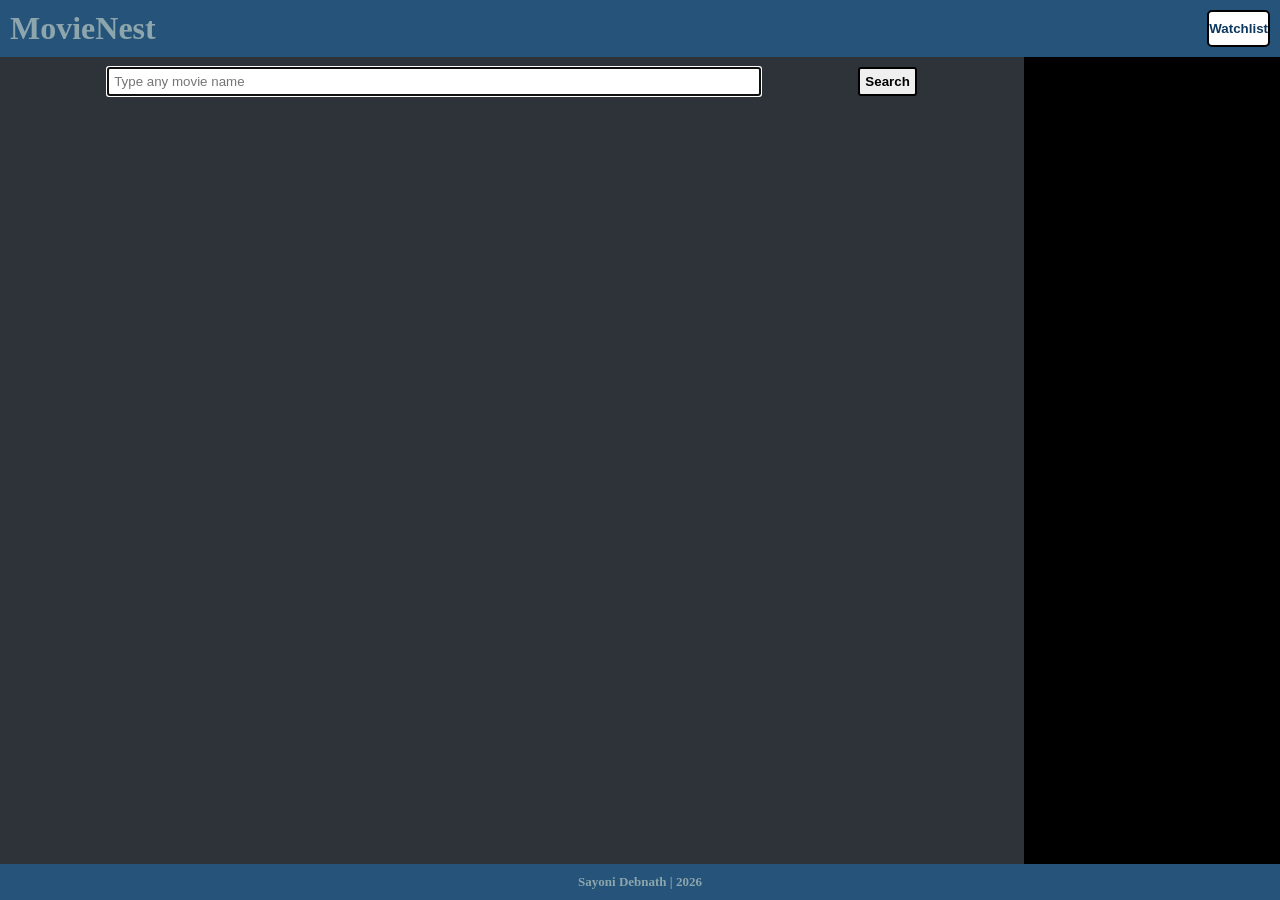
==== index.html @ 978d94af "Initial UI Layout" ====
<!doctype html>
<html lang="en">
  <head>
    <meta charset="UTF-8" />
    <meta name="viewport" content="width=device-width, initial-scale=1.0" />
    <title>Movie Search</title>
    <link rel="stylesheet" href="style.css">
  </head>
  <body>
    <header>
      <h1>MovieNest</h1>
      <nav>
        <button class="watchbtn">Watchlist</button>
      </nav>
    </header>

    <main class="container">
      <section class="wrapper">
        <section class="search-section">
          <form class="search-form">
            <input
              type="text" autofocus
              placeholder="Type any movie name"
              id="searchbar"
            />
            <button id="searchbtn">Search</button>
          </form>
        </section>
        <section class="movies-section">
          <div class="movie-grids"></div>
        </section>
      </section>
    </main>

    <footer><p>Sayoni Debnath | 2026</p></footer>
  </body>
</html>
---- style.css ----
*{
    margin:0;
    padding:0;
}
body{
    min-height: 100vh;
    display:flex;
    flex-direction: column;
}

header{
    background-color: rgb(37, 83, 122);
    color:rgb(141, 165, 172);
    display:flex;
    flex-direction: row;
    justify-content: space-between;
    padding:10px;

}
nav{
    display:flex;
}
    
.watchbtn{
background-color: white;
    border:2px solid black;
    border-radius: 5px;
    color:rgb(12, 56, 95);
    font-weight: 800;
}
footer{
    background-color:rgb(37, 83, 122) ;
    color:rgb(141, 165, 172);
    display: flex;
    justify-content: space-around;
    align-items: center;
    padding:10px;
}
p{
    font-weight: 800;
    font-size: small;
}
main{
    background-color: black;
    display:flex;
    flex:1;

}
.wrapper{
    height:auto;
    width:80vw;
    background-color: rgb(45, 51, 56);
    display:flex;
    flex-direction: column;
}
.search-section{
    display:flex;
    flex-direction: column;
    margin:10px;
    align-items: left;


}
.search-form{
    min-width: 50vw;
    display:flex;
    justify-content: space-evenly;
    align-items: left;
}
#searchbar{
    min-width: 50vw;
    padding:5px;
}
#searchbtn{
    padding:5px;
    border-radius: 3px;
    border: 2px solid black;
    font-weight: 600;
}
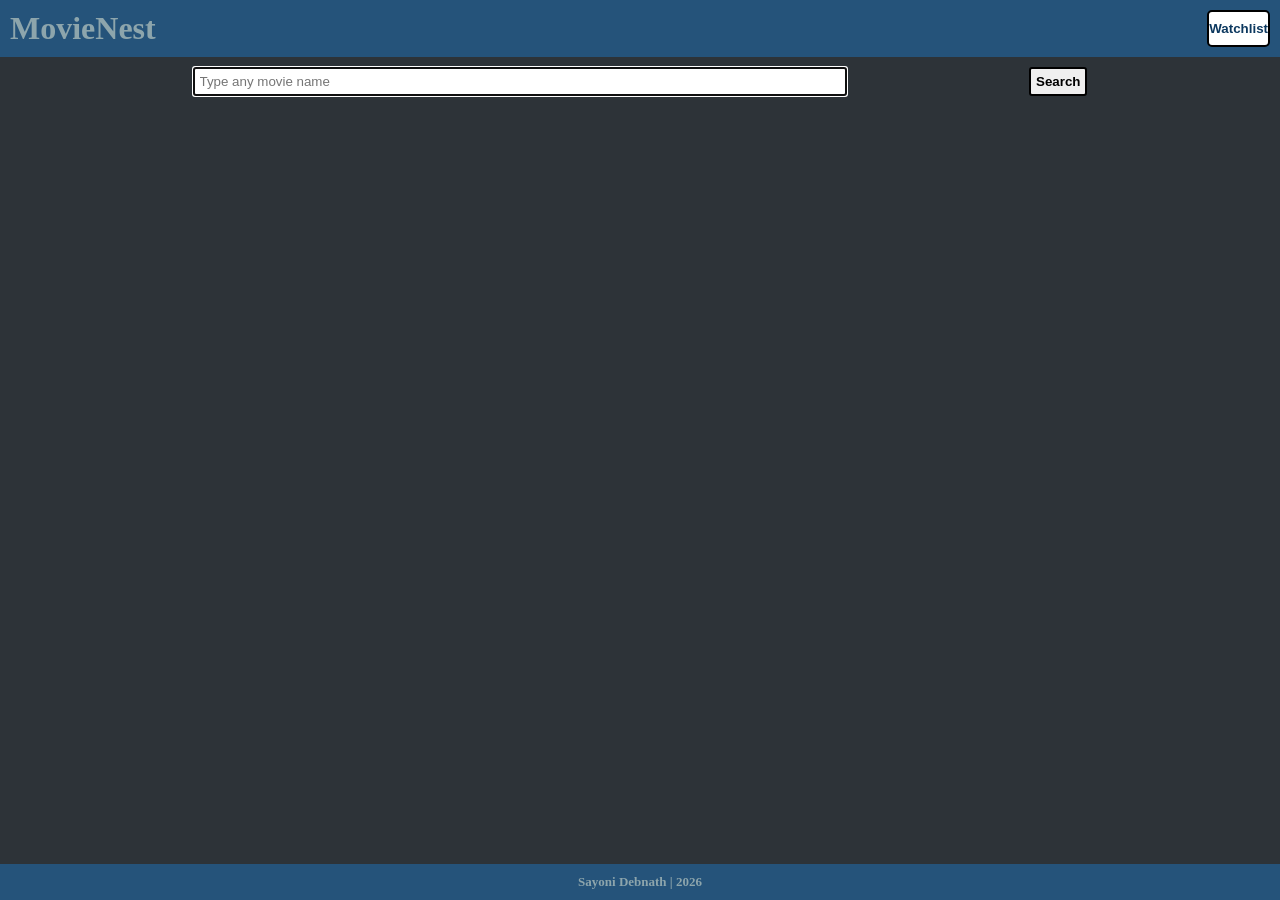
==== commit b489d756: "Fetched movie details and updated UI" ====
--- a/index.html
+++ b/index.html
@@ -33,5 +33,6 @@
     </main>
 
     <footer><p>Sayoni Debnath | 2026</p></footer>
+    <script src="script.js"></script>
   </body>
 </html>
--- a/style.css
+++ b/style.css
@@ -48,7 +48,7 @@
 }
 .wrapper{
     height:auto;
-    width:80vw;
+    width:100vw;
     background-color: rgb(45, 51, 56);
     display:flex;
     flex-direction: column;
@@ -77,4 +77,46 @@
     border: 2px solid black;
     font-weight: 600;
 }
+.movie-grids{
 
+    display:grid;
+    grid-template-columns: 1fr 1fr 1fr 1fr;
+    gap:10px;
+    margin:10px;
+
+}
+.movie-card{
+    display:flex;
+    flex-direction: column;
+    justify-content: space-between;
+
+     width: 300px;
+    height: auto;
+    overflow: hidden;
+
+}
+.movie-card h3{
+    color:white;
+}
+.movie-card p{
+    color:gray;
+    font-size:small;
+}
+.failed{
+    grid-column: 1/-1;
+
+    display: flex;
+    flex-direction: column;
+    justify-content: center;
+    align-items: center;
+     text-align: center;
+    min-height: 60vh;
+
+}
+.failed h2{
+    color:white;
+}
+.failed h3{
+    color:gray;
+}
+
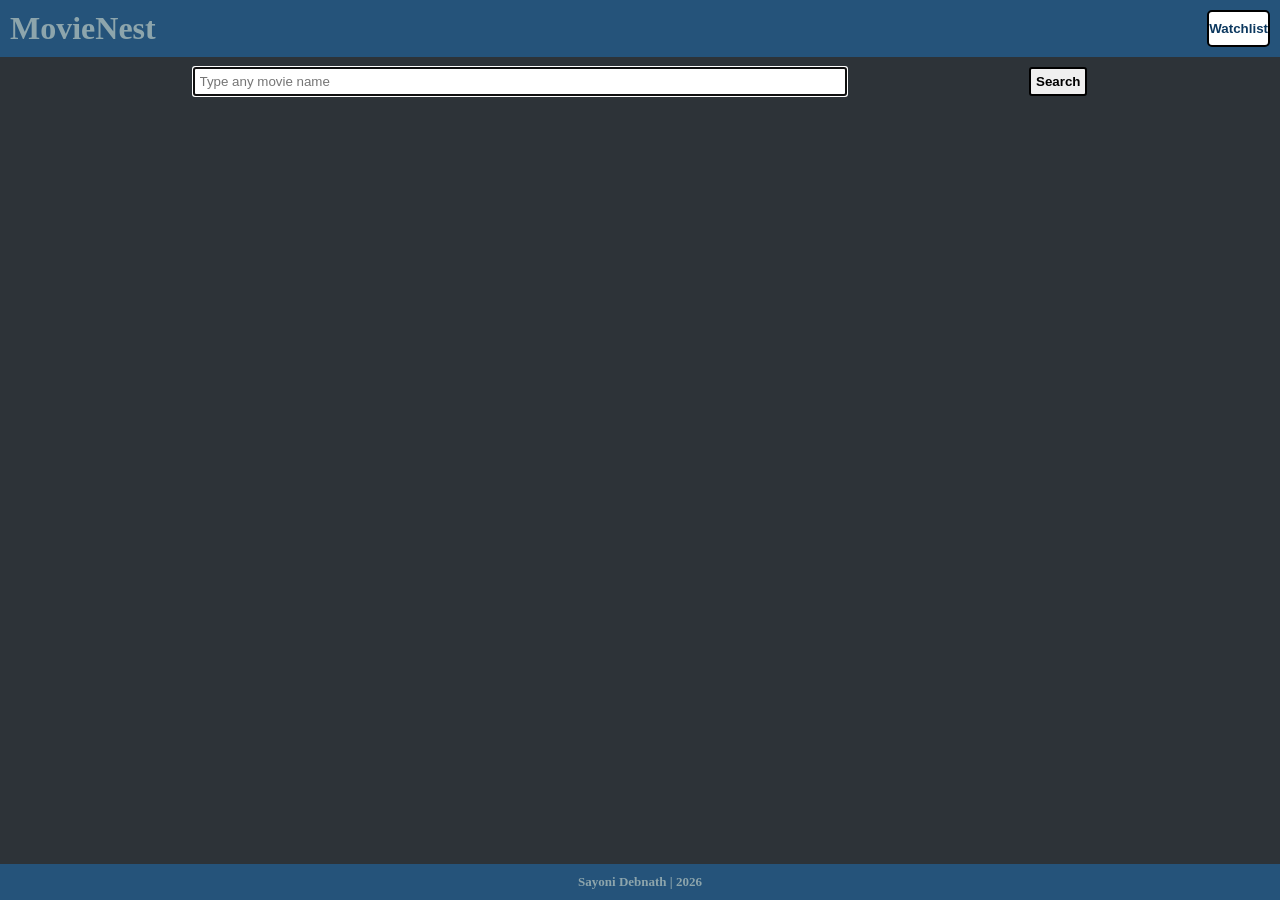
==== commit a1701d0a: "Updated css" ====
--- a/index.html
+++ b/index.html
@@ -27,7 +27,9 @@
           </form>
         </section>
         <section class="movies-section">
-          <div class="movie-grids"></div>
+          <div class="movie-grids">
+            
+          </div>
         </section>
       </section>
     </main>
--- a/style.css
+++ b/style.css
@@ -78,6 +78,8 @@
     font-weight: 600;
 }
 .movie-grids{
+    max-height: 100%;
+    max-width: 100%;
 
     display:grid;
     grid-template-columns: 1fr 1fr 1fr 1fr;
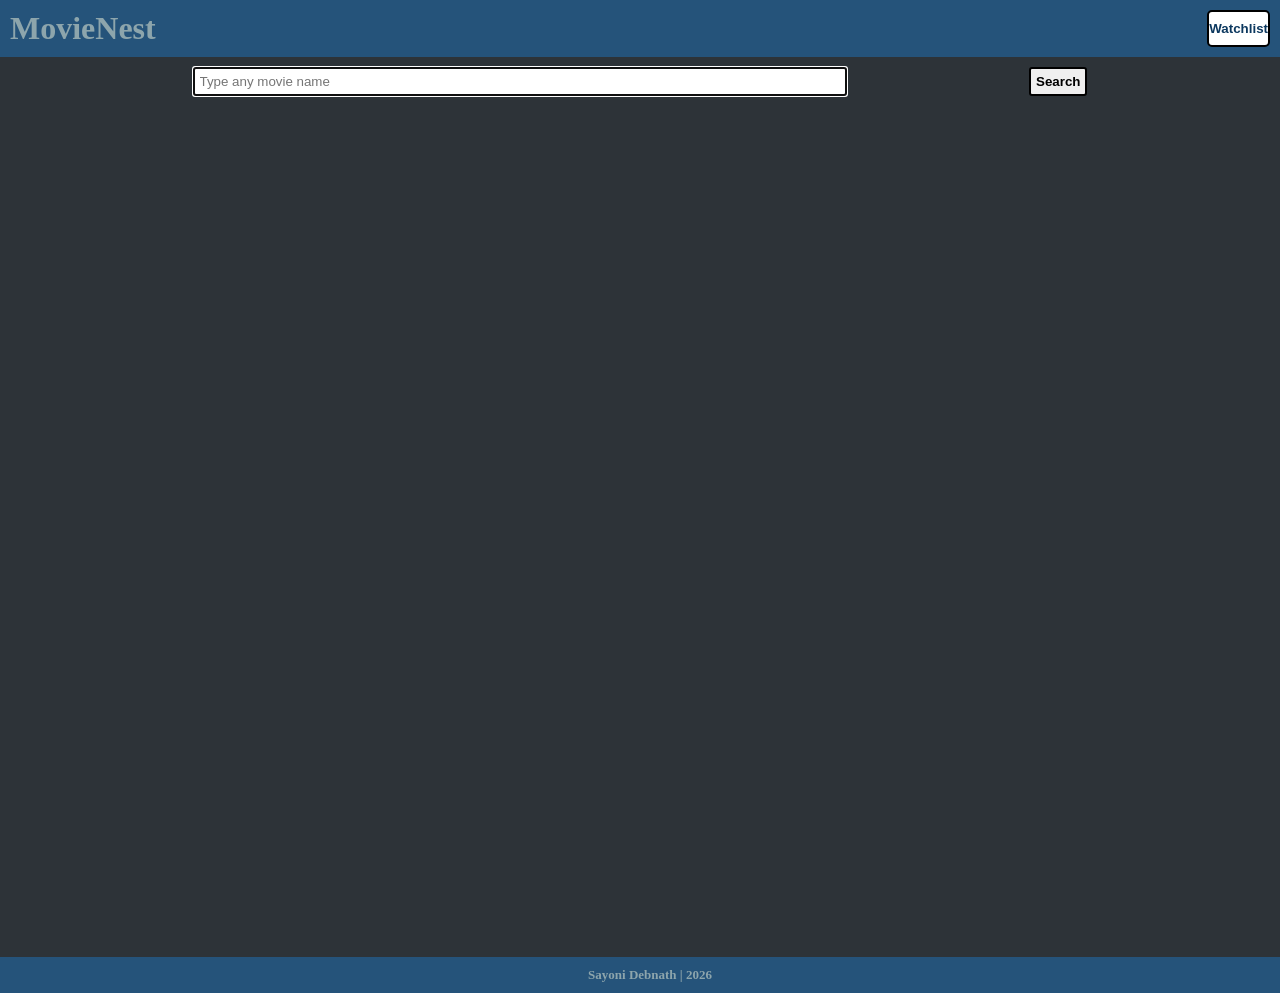
==== commit 2ae23adf: "Added modal popup for movie details" ====
--- a/index.html
+++ b/index.html
@@ -4,7 +4,7 @@
     <meta charset="UTF-8" />
     <meta name="viewport" content="width=device-width, initial-scale=1.0" />
     <title>Movie Search</title>
-    <link rel="stylesheet" href="style.css">
+    <link rel="stylesheet" href="style.css" />
   </head>
   <body>
     <header>
@@ -19,7 +19,8 @@
         <section class="search-section">
           <form class="search-form">
             <input
-              type="text" autofocus
+              type="text"
+              autofocus
               placeholder="Type any movie name"
               id="searchbar"
             />
@@ -27,10 +28,16 @@
           </form>
         </section>
         <section class="movies-section">
-          <div class="movie-grids">
-            
+          <div class="movie-grids"></div>
+        </section>
+        <div class="modal-container">
+          <div class="modal-wrapper">
+            <button class="closebtn">Close</button>
+            <div class="modal-details">
+
+            </div>
           </div>
-        </section>
+        </div>
       </section>
     </main>
 
--- a/style.css
+++ b/style.css
@@ -3,12 +3,15 @@
     padding:0;
 }
 body{
+    min-width: 100vw;
     min-height: 100vh;
     display:flex;
     flex-direction: column;
 }
 
 header{
+    position: sticky;
+    top:0;
     background-color: rgb(37, 83, 122);
     color:rgb(141, 165, 172);
     display:flex;
@@ -29,6 +32,8 @@
     font-weight: 800;
 }
 footer{
+    position: static;
+    width:100%;
     background-color:rgb(37, 83, 122) ;
     color:rgb(141, 165, 172);
     display: flex;
@@ -47,8 +52,8 @@
 
 }
 .wrapper{
-    height:auto;
-    width:100vw;
+    min-height:100vh;
+    min-width:100vw;
     background-color: rgb(45, 51, 56);
     display:flex;
     flex-direction: column;
@@ -76,6 +81,10 @@
     border-radius: 3px;
     border: 2px solid black;
     font-weight: 600;
+}
+.movies-section{
+    width:100%;
+    height:100%;
 }
 .movie-grids{
     max-height: 100%;
@@ -121,4 +130,45 @@
 .failed h3{
     color:gray;
 }
+.modal-container{
+    display:flex;
+    flex-direction: column;
+    display:none;
+    position:fixed;
+    top:0;
+    left:0;
+    width:100%;
+    height:100%;
+    background:rgba(0,0,0,0.7);
+    justify-content:center;
+    align-items:center;
+}
+.modal-wrapper{
+     background:white;
+    width:70%;
+    max-width:700px;
+    padding:20px;
+    border-radius:10px;
+    position:relative;
+}
+.closebtn{
+    background-color: rgb(150, 33, 33);
+    color:white;
+     position:absolute;
+    top:15px;
+    left:20px;
+    font-size:20px;
+    cursor:pointer;
+}
+.modal-details{
+    display:flex;
+    flex-direction: column;
+     justify-content:center;
+     max-height:80vh;
+    overflow-y:auto;
+}
+.modal-details p{
 
+    text-align: left;
+}
+
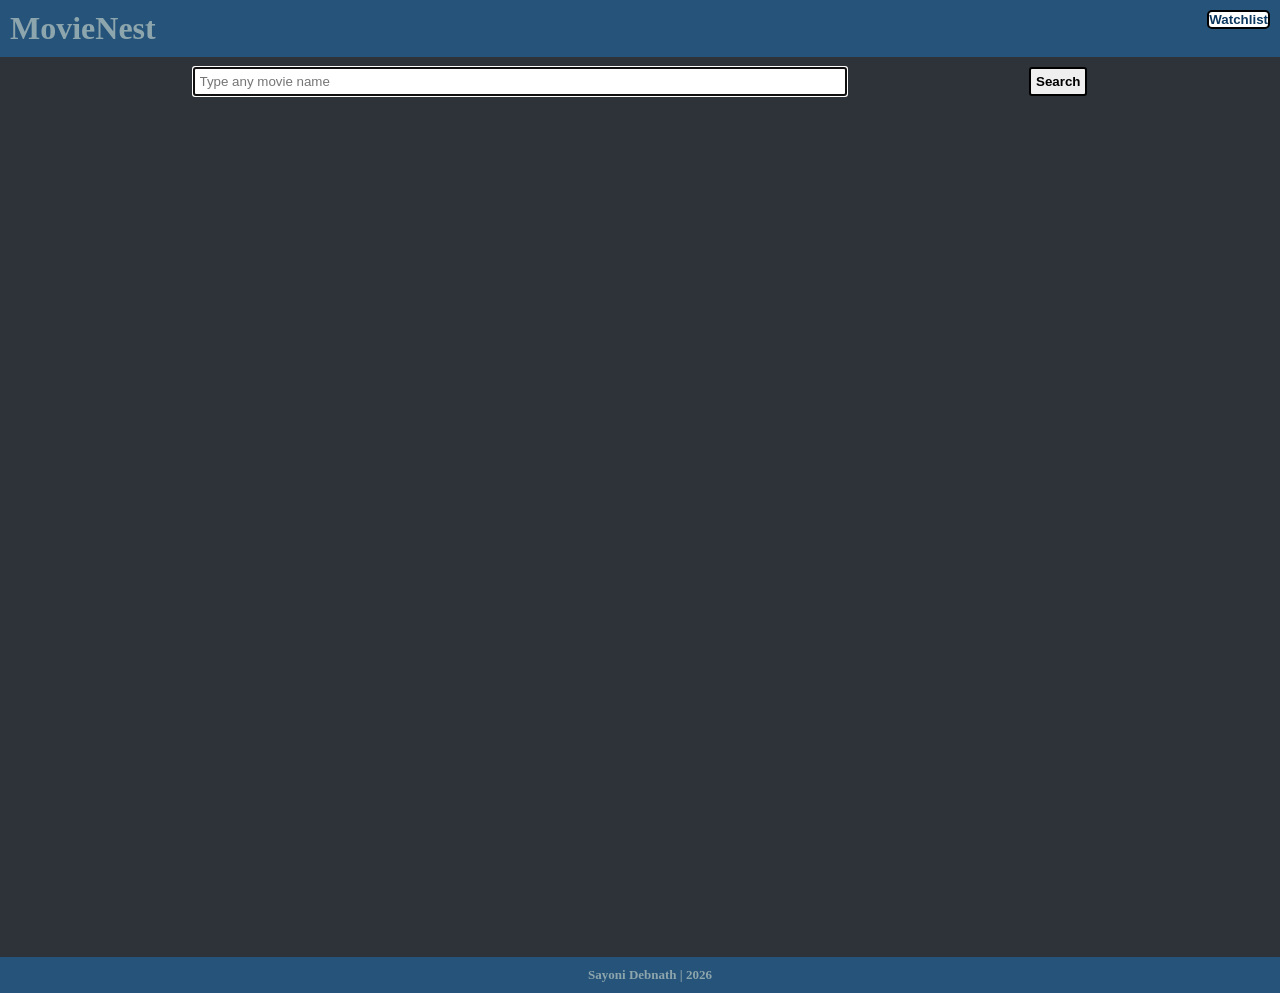
==== commit dcb83475: "Worked on watchlist feature using local storage" ====
--- a/index.html
+++ b/index.html
@@ -10,7 +10,7 @@
     <header>
       <h1>MovieNest</h1>
       <nav>
-        <button class="watchbtn">Watchlist</button>
+        <a href="watchlist.html"><button class="watchbtn">Watchlist</button></a>
       </nav>
     </header>
 
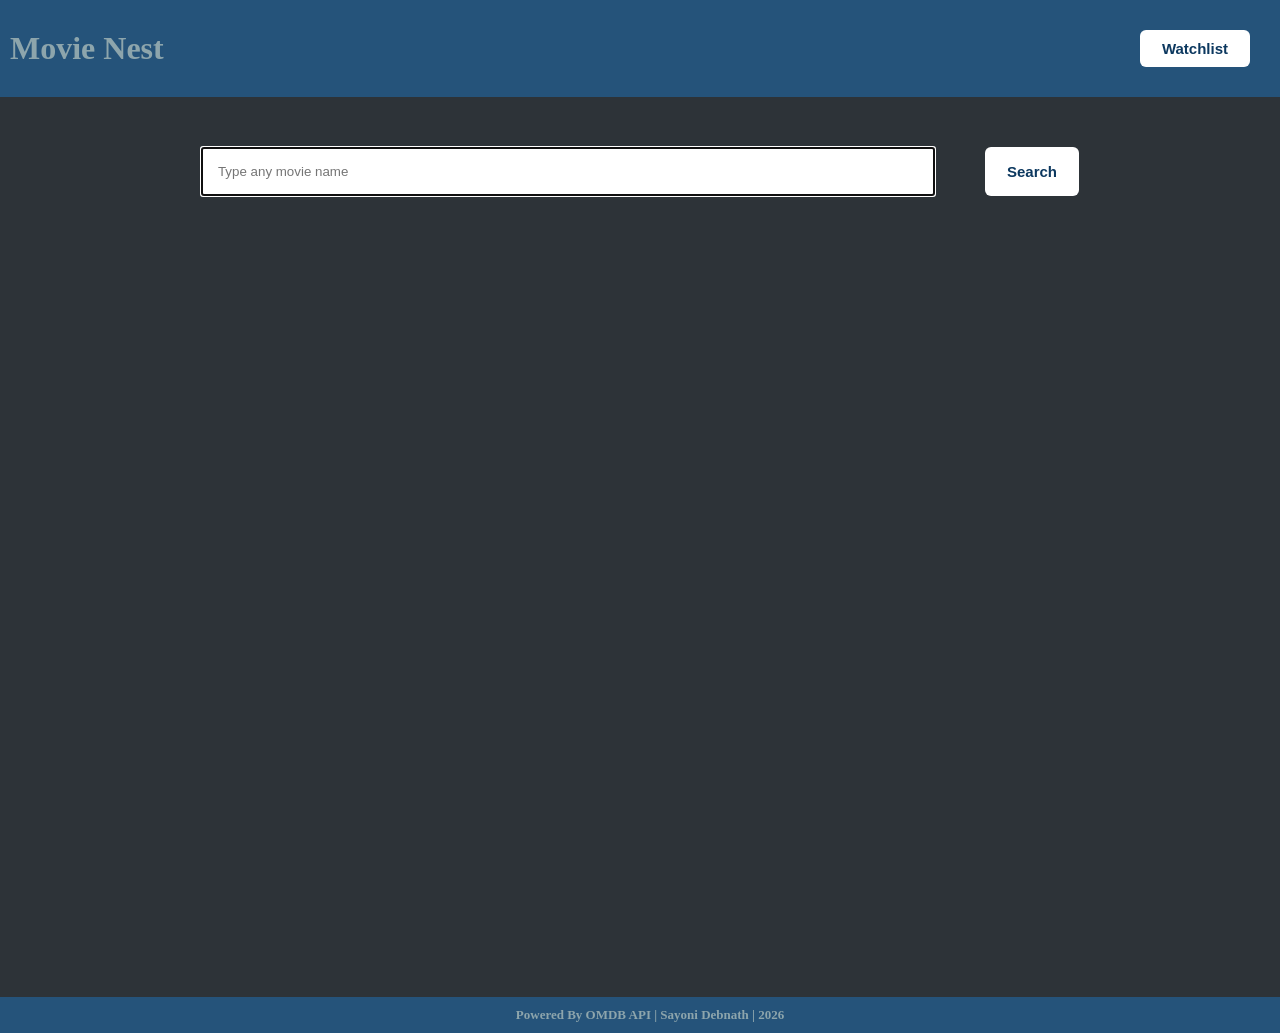
==== commit 96c1ac98: "Worked on css and watchlist feature" ====
--- a/index.html
+++ b/index.html
@@ -3,12 +3,12 @@
   <head>
     <meta charset="UTF-8" />
     <meta name="viewport" content="width=device-width, initial-scale=1.0" />
-    <title>Movie Search</title>
+    <title>Movie Nest</title>
     <link rel="stylesheet" href="style.css" />
   </head>
   <body>
     <header>
-      <h1>MovieNest</h1>
+      <h1>Movie Nest</h1>
       <nav>
         <a href="watchlist.html"><button class="watchbtn">Watchlist</button></a>
       </nav>
@@ -41,7 +41,7 @@
       </section>
     </main>
 
-    <footer><p>Sayoni Debnath | 2026</p></footer>
+    <footer><p>Powered By OMDB API | Sayoni Debnath | 2026</p></footer>
     <script src="script.js"></script>
   </body>
 </html>
--- a/style.css
+++ b/style.css
@@ -11,25 +11,42 @@
 
 header{
     position: sticky;
-    top:0;
+    top: 0;
     background-color: rgb(37, 83, 122);
     color:rgb(141, 165, 172);
     display:flex;
     flex-direction: row;
+    align-items: center;
     justify-content: space-between;
     padding:10px;
 
 }
 nav{
     display:flex;
+    align-items: center;
+    padding:20px;
+
 }
     
 .watchbtn{
+     padding: 10px 22px;
+    border: none;
+    border-radius: 6px;
+    cursor: pointer;
+    font-size: 15px;
+    /* font-weight: 600; */
 background-color: white;
-    border:2px solid black;
-    border-radius: 5px;
+    /* border:2px solid black;
+    border-radius: 5px; */
     color:rgb(12, 56, 95);
     font-weight: 800;
+}
+.watchbtn:hover{
+
+    background-color:rgb(141, 165, 172) ;
+    color:black;
+     transform: translateY(-3px);
+
 }
 footer{
     position: static;
@@ -52,6 +69,7 @@
 
 }
 .wrapper{
+    
     min-height:100vh;
     min-width:100vw;
     background-color: rgb(45, 51, 56);
@@ -59,6 +77,7 @@
     flex-direction: column;
 }
 .search-section{
+    
     display:flex;
     flex-direction: column;
     margin:10px;
@@ -67,20 +86,36 @@
 
 }
 .search-form{
+    margin-top:40px;
     min-width: 50vw;
     display:flex;
-    justify-content: space-evenly;
-    align-items: left;
+    justify-content: center;
+    gap:50px;
+    
 }
 #searchbar{
-    min-width: 50vw;
-    padding:5px;
+    min-width: 700px;
+    padding:15px;
 }
 #searchbtn{
-    padding:5px;
-    border-radius: 3px;
-    border: 2px solid black;
-    font-weight: 600;
+
+     padding: 10px 22px;
+    border: none;
+    border-radius: 6px;
+    cursor: pointer;
+    font-size: 15px;
+    /* font-weight: 600; */
+background-color: white;
+    /* border:2px solid black;
+    border-radius: 5px; */
+    color:rgb(12, 56, 95);
+    font-weight: 800;
+}
+#searchbtn:hover{
+    background-color: rgb(37, 83, 122) ;
+    color:rgb(141, 165, 172);
+     transform: translateY(-3px);
+      box-shadow: 0 8px 20px rgba(0,0,0,0.25);
 }
 .movies-section{
     width:100%;
@@ -92,8 +127,10 @@
 
     display:grid;
     grid-template-columns: 1fr 1fr 1fr 1fr;
-    gap:10px;
+   column-gap: 20px;
+   row-gap: 30px;
     margin:10px;
+    padding-bottom: 20px;
 
 }
 .movie-card{
@@ -106,13 +143,63 @@
     overflow: hidden;
 
 }
+.movie-card img{
+    border-radius: 10px;
+    height:400px;
+    object-fit: cover;
+    margin-bottom: 10px;
+}
 .movie-card h3{
     color:white;
 }
 .movie-card p{
     color:gray;
-    font-size:small;
-}
+    font-size:large;
+}
+.button-box{
+    display:flex;
+    flex-direction: row;
+    justify-content: left;
+    gap:10px;
+    margin-top: 5px;
+}
+.button-box button{
+    padding: 8px 14px;
+    border: none;
+    border-radius: 6px;
+    cursor: pointer;
+    font-size: 16px;
+    font-weight: 600;
+    transition: all 0.3s ease;
+}
+.showmore-btn{
+    background-color: #bd981f;
+    color: white;
+}
+
+.showmore-btn:hover{
+    background-color: #bd981f;
+    transform: translateY(-2px);
+}
+.watchlist-btn{
+    background-color: #10B981;
+    color: white;
+}
+
+.watchlist-btn:hover{
+    background-color: #059669;
+    transform: translateY(-2px);
+}
+.removebtn{
+ background-color:#520b0b ;
+    color: white;
+    
+}
+.removebtn:hover{
+    background-color:#520b0b ;
+    transform: translateY(-2px);
+}
+
 .failed{
     grid-column: 1/-1;
 
@@ -153,10 +240,11 @@
 }
 .closebtn{
     background-color: rgb(150, 33, 33);
+    padding:5px;
     color:white;
      position:absolute;
     top:15px;
-    left:20px;
+    right:20px;
     font-size:20px;
     cursor:pointer;
 }
@@ -166,9 +254,29 @@
      justify-content:center;
      max-height:80vh;
     overflow-y:auto;
+    background-color: rgb(66, 65, 65);
+    
+}
+.modal-details h2, .modal-details h3{
+    color:rgb(173, 150, 19);
+    margin:10px;
+    font-size: x-large;
+
 }
 .modal-details p{
+    margin: 10px;
+    color:white;
 
     text-align: left;
-}
-
+    font-size: large;
+}
+.modal-details img{
+    
+    border-radius: 10px;
+    object-fit: cover;
+}
+.movie-grids h1{
+    justify-self:  center;
+    align-self: center;
+    color: white;
+}
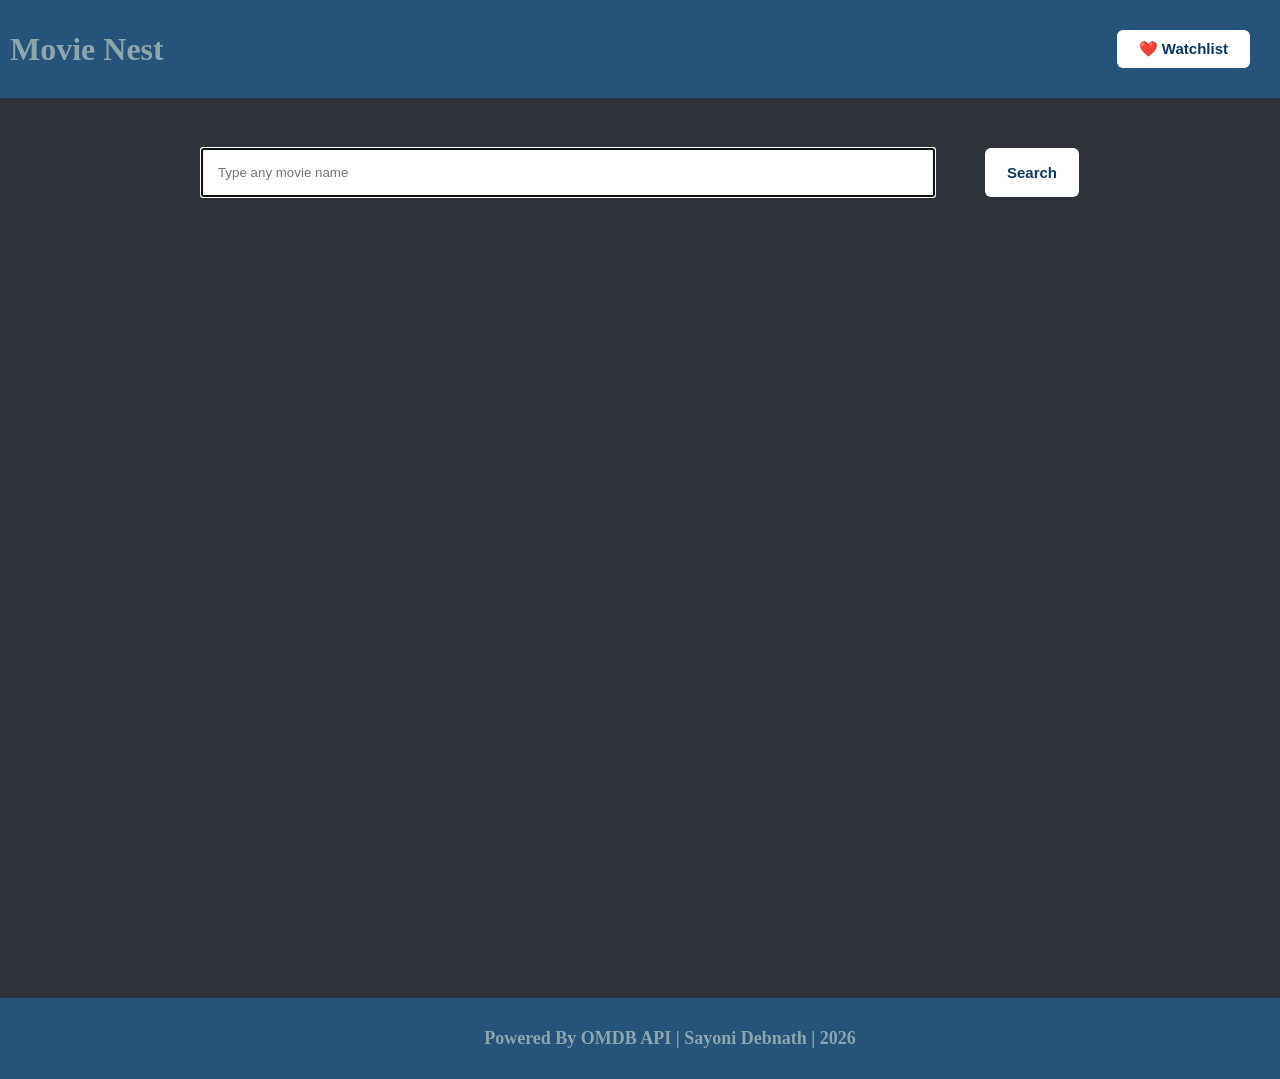
==== commit f2ff0803: "Added remove watchlist feature" ====
--- a/index.html
+++ b/index.html
@@ -10,7 +10,7 @@
     <header>
       <h1>Movie Nest</h1>
       <nav>
-        <a href="watchlist.html"><button class="watchbtn">Watchlist</button></a>
+        <a href="watchlist.html"><button class="watchbtn">❤️ Watchlist</button></a>
       </nav>
     </header>
 
--- a/style.css
+++ b/style.css
@@ -56,11 +56,12 @@
     display: flex;
     justify-content: space-around;
     align-items: center;
-    padding:10px;
+    padding:30px;
+    font-size: x-large;
 }
 p{
     font-weight: 800;
-    font-size: small;
+    font-size: large;
 }
 main{
     background-color: black;
@@ -199,6 +200,14 @@
     background-color:#520b0b ;
     transform: translateY(-2px);
 }
+.addedbtn{
+    background-color:#125083 ;
+    color: white;
+}
+.addedbtn:hover{
+     background-color:#125083 ;
+    transform: translateY(-2px);
+}
 
 .failed{
     grid-column: 1/-1;
